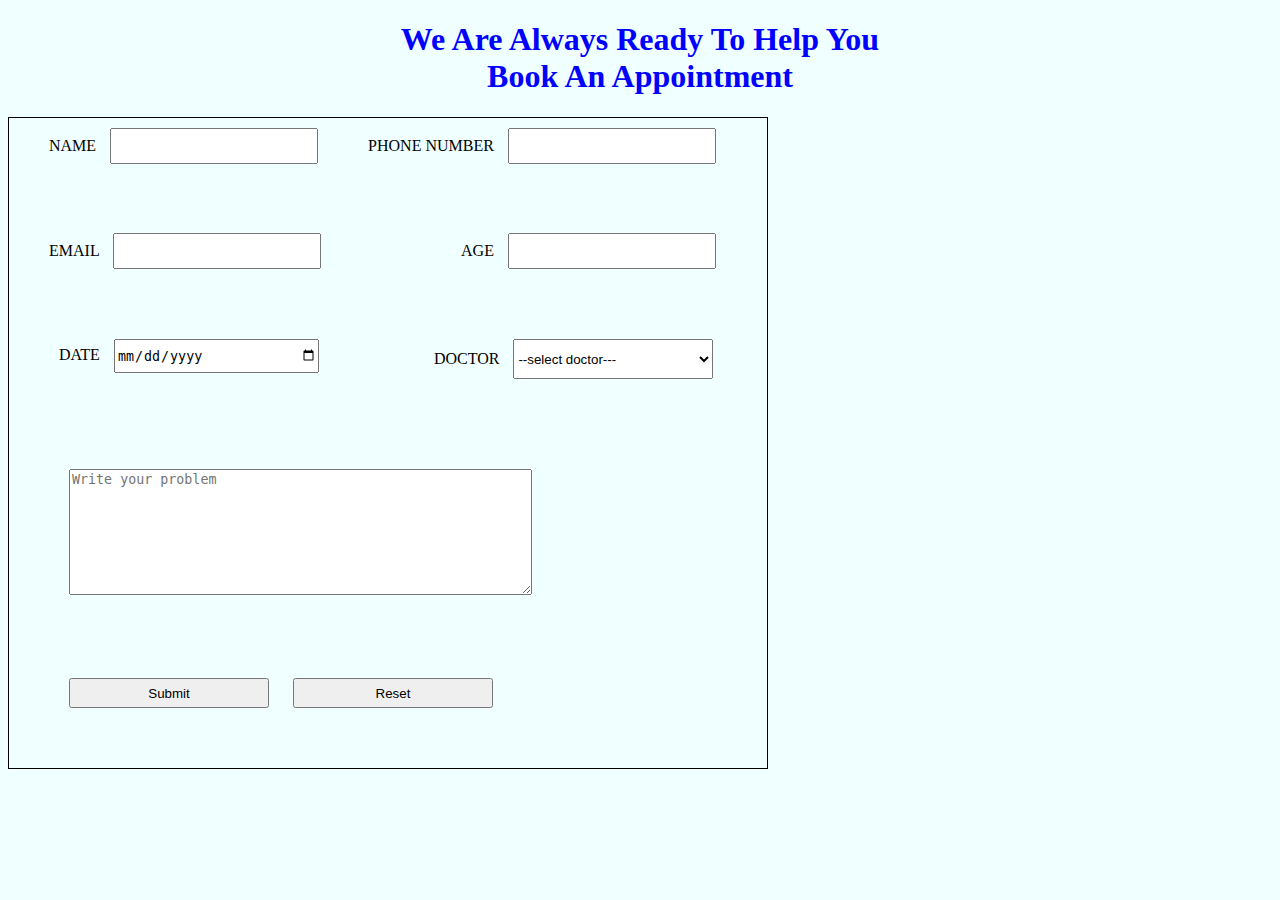
==== login.html @ 9f955c22 "Add files via upload" ====
<!DOCTYPE html>
<html lang="en">
<head>
    <title>Book appointment</title>
    <link rel="stylesheet" href="log.css">
</head>
<body>

    <h1><span>We Are Always Ready To Help You</span><br> Book An Appointment</h1>
    <img src="image/contact-img.png" alt="">
  
    <form action="../submit.html">
      <div class="form-1" >
            <label for="">NAME</label>
            <input type="text" required><br>
      </div>
        
      <div class="form-1"><label for="">PHONE NUMBER</label>
            <input type="number" required><br>
        </div>
      <div class="form-1"><label for="">EMAIL</label>
            <input type="email" required><br>
        </div>
      <div class="form-1" id="de"><label for="">AGE</label>
            <input type="text" required><br>
        </div>
      <div class="form-1" id="da"><label for="">DATE</label>
            <input type="date" required><br>
        </div>
        <div class="form-1" id="ms">
          <label>DOCTOR</label>
          <select >
           <option value="">    --select doctor---</option>
          <option>ALLERGIST</option>
          <option>SURGEON</option>
          <option>INTERNISTS</option>
          <option>NEUROLOGIST</option>
          <option>CARDIOLOGIST</option>
        </select>

            
        </div>
      <div class="form-2">
        <textarea name="" id="text" cols="55" rows="8" placeholder="Write your problem"></textarea>
        
        </div>
        <div class="sr">
            <input type="submit">
            <input type="reset">
        </div>
  
    </form>
</body>
</html>
---- log.css ----
/* Base styles */

body {
    background-color: azure;
}

h1 {
    text-align: center;
    color: blue;
}

img {
    float: right;
}

form {
    border: 1px solid black;
    background-color: azure;
    width: 60%;
    height: 650px;
    display: flex;
    flex-wrap: wrap;
}

form input,
form select {
    margin: 10px;
    width: 200px;
    height: 30px;
}

.sr {
    margin-top: 20px;
    margin-left: 50px;
}

.form-1 {
    margin-left: 40px;
}

.form-2 {
    margin-top: 30px;
    margin-left: 60px;
}

#ms {
    padding-left: 65px;
}

#de {
    padding-left: 90px;
}

#da {
    padding-left: 10px;
}

form select {
    margin: 10px;
    width: 200px;
    height: 40px;
}

/* Media Query for smaller screens */

@media screen and (max-width: 768px) {
    form {
        width: 100%;
    }

    form div {
        width: 100%;
        margin-left: 0;
        text-align: center;
    }

    form input,
    form select {
        width:60%;
        margin:10px;
    }

    .sr {
        margin: 20px auto;
        text-align: center;
    }

    .form-1,
    .form-2 {
        margin-left: 0;
    }
}
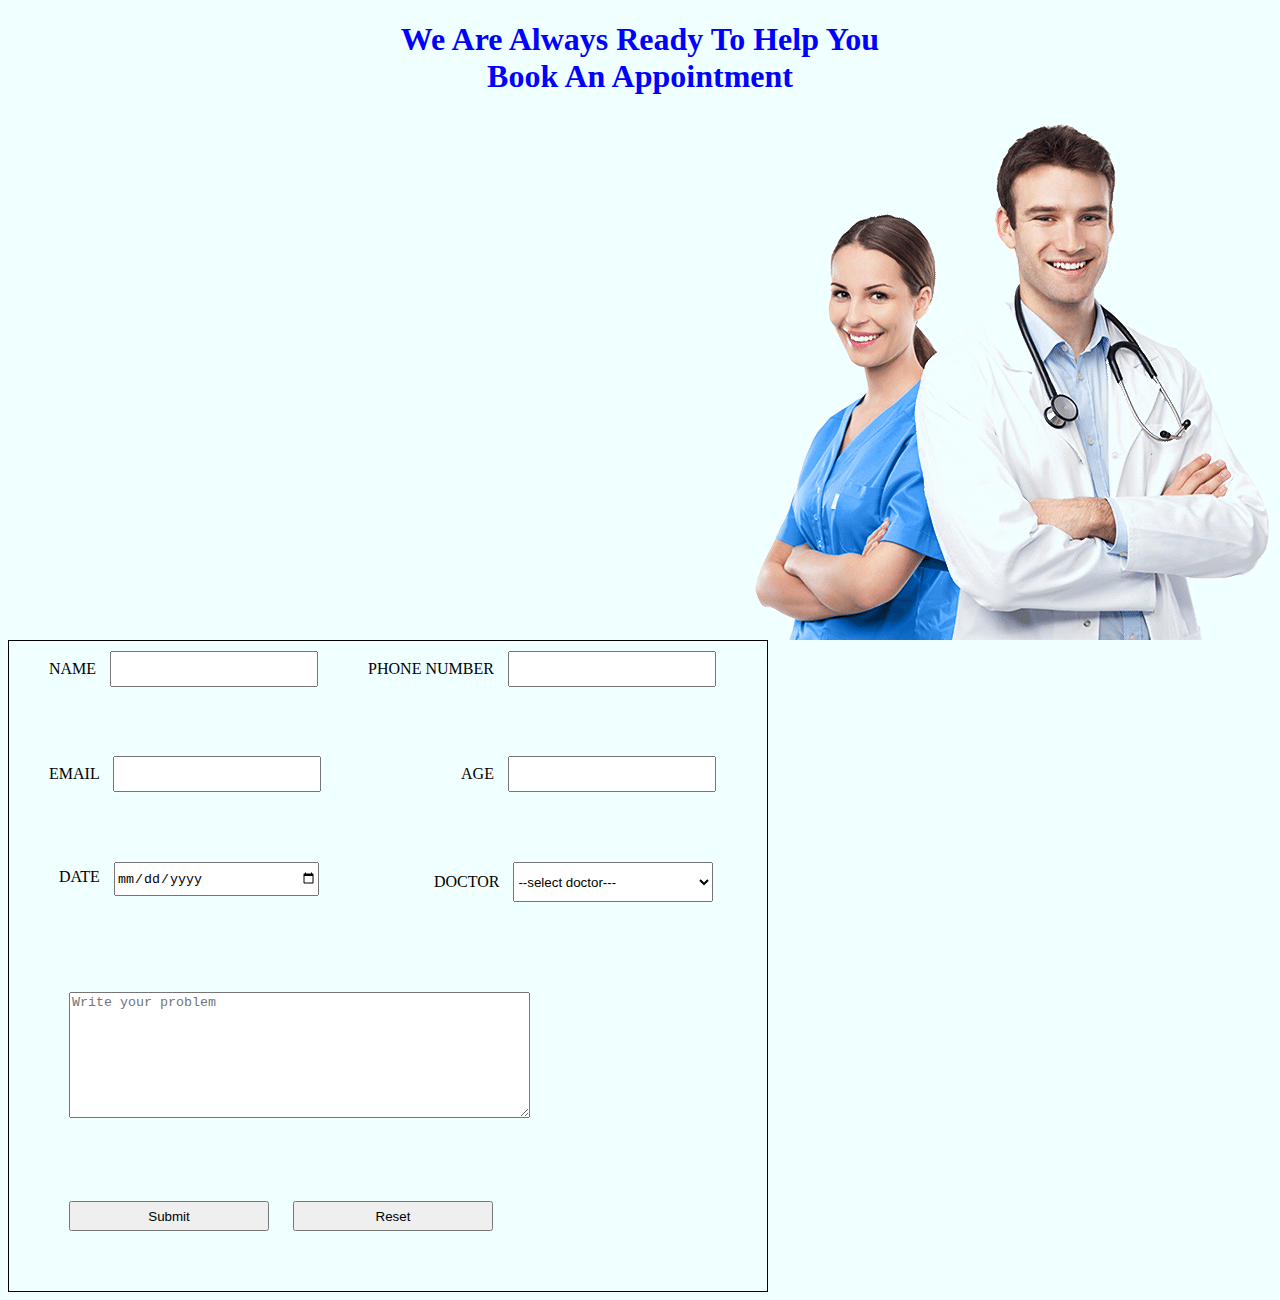
==== commit 54662dae: "msg" ====
--- a/login.html
+++ b/login.html
@@ -1,54 +1,54 @@
-<!DOCTYPE html>
-<html lang="en">
-<head>
-    <title>Book appointment</title>
-    <link rel="stylesheet" href="log.css">
-</head>
-<body>
-
-    <h1><span>We Are Always Ready To Help You</span><br> Book An Appointment</h1>
-    <img src="image/contact-img.png" alt="">
-  
-    <form action="../submit.html">
-      <div class="form-1" >
-            <label for="">NAME</label>
-            <input type="text" required><br>
-      </div>
-        
-      <div class="form-1"><label for="">PHONE NUMBER</label>
-            <input type="number" required><br>
-        </div>
-      <div class="form-1"><label for="">EMAIL</label>
-            <input type="email" required><br>
-        </div>
-      <div class="form-1" id="de"><label for="">AGE</label>
-            <input type="text" required><br>
-        </div>
-      <div class="form-1" id="da"><label for="">DATE</label>
-            <input type="date" required><br>
-        </div>
-        <div class="form-1" id="ms">
-          <label>DOCTOR</label>
-          <select >
-           <option value="">    --select doctor---</option>
-          <option>ALLERGIST</option>
-          <option>SURGEON</option>
-          <option>INTERNISTS</option>
-          <option>NEUROLOGIST</option>
-          <option>CARDIOLOGIST</option>
-        </select>
-
-            
-        </div>
-      <div class="form-2">
-        <textarea name="" id="text" cols="55" rows="8" placeholder="Write your problem"></textarea>
-        
-        </div>
-        <div class="sr">
-            <input type="submit">
-            <input type="reset">
-        </div>
-  
-    </form>
-</body>
-</html>
+<!DOCTYPE html>
+<html lang="en">
+<head>
+    <title>Book appointment</title>
+    <link rel="stylesheet" href="log.css">
+</head>
+<body>
+
+    <h1><span>We Are Always Ready To Help You</span><br> Book An Appointment</h1>
+    <img src="image/contact-img.png" alt="">
+  
+    <form action="../submit.html">
+      <div class="form-1" >
+            <label for="">NAME</label>
+            <input type="text" required><br>
+      </div>
+        
+      <div class="form-1"><label for="">PHONE NUMBER</label>
+            <input type="number" required><br>
+        </div>
+      <div class="form-1"><label for="">EMAIL</label>
+            <input type="email" required><br>
+        </div>
+      <div class="form-1" id="de"><label for="">AGE</label>
+            <input type="text" required><br>
+        </div>
+      <div class="form-1" id="da"><label for="">DATE</label>
+            <input type="date" required><br>
+        </div>
+        <div class="form-1" id="ms">
+          <label>DOCTOR</label>
+          <select >
+           <option value="">    --select doctor---</option>
+          <option>ALLERGIST</option>
+          <option>SURGEON</option>
+          <option>INTERNISTS</option>
+          <option>NEUROLOGIST</option>
+          <option>CARDIOLOGIST</option>
+        </select>
+
+            
+        </div>
+      <div class="form-2">
+        <textarea name="" id="text" cols="55" rows="8" placeholder="Write your problem"></textarea>
+        
+        </div>
+        <div class="sr">
+            <input type="submit">
+            <input type="reset">
+        </div>
+  
+    </form>
+</body>
+</html>
--- a/log.css
+++ b/log.css
@@ -1,92 +1,92 @@
-/* Base styles */
-
-body {
-    background-color: azure;
-}
-
-h1 {
-    text-align: center;
-    color: blue;
-}
-
-img {
-    float: right;
-}
-
-form {
-    border: 1px solid black;
-    background-color: azure;
-    width: 60%;
-    height: 650px;
-    display: flex;
-    flex-wrap: wrap;
-}
-
-form input,
-form select {
-    margin: 10px;
-    width: 200px;
-    height: 30px;
-}
-
-.sr {
-    margin-top: 20px;
-    margin-left: 50px;
-}
-
-.form-1 {
-    margin-left: 40px;
-}
-
-.form-2 {
-    margin-top: 30px;
-    margin-left: 60px;
-}
-
-#ms {
-    padding-left: 65px;
-}
-
-#de {
-    padding-left: 90px;
-}
-
-#da {
-    padding-left: 10px;
-}
-
-form select {
-    margin: 10px;
-    width: 200px;
-    height: 40px;
-}
-
-/* Media Query for smaller screens */
-
-@media screen and (max-width: 768px) {
-    form {
-        width: 100%;
-    }
-
-    form div {
-        width: 100%;
-        margin-left: 0;
-        text-align: center;
-    }
-
-    form input,
-    form select {
-        width:60%;
-        margin:10px;
-    }
-
-    .sr {
-        margin: 20px auto;
-        text-align: center;
-    }
-
-    .form-1,
-    .form-2 {
-        margin-left: 0;
-    }
-}
+/* Base styles */
+
+body {
+    background-color: azure;
+}
+
+h1 {
+    text-align: center;
+    color: blue;
+}
+
+img {
+    float: right;
+}
+
+form {
+    border: 1px solid black;
+    background-color: azure;
+    width: 60%;
+    height: 650px;
+    display: flex;
+    flex-wrap: wrap;
+}
+
+form input,
+form select {
+    margin: 10px;
+    width: 200px;
+    height: 30px;
+}
+
+.sr {
+    margin-top: 20px;
+    margin-left: 50px;
+}
+
+.form-1 {
+    margin-left: 40px;
+}
+
+.form-2 {
+    margin-top: 30px;
+    margin-left: 60px;
+}
+
+#ms {
+    padding-left: 65px;
+}
+
+#de {
+    padding-left: 90px;
+}
+
+#da {
+    padding-left: 10px;
+}
+
+form select {
+    margin: 10px;
+    width: 200px;
+    height: 40px;
+}
+
+/* Media Query for smaller screens */
+
+@media screen and (max-width: 768px) {
+    form {
+        width: 100%;
+    }
+
+    form div {
+        width: 100%;
+        margin-left: 0;
+        text-align: center;
+    }
+
+    form input,
+    form select {
+        width:60%;
+        margin:10px;
+    }
+
+    .sr {
+        margin: 20px auto;
+        text-align: center;
+    }
+
+    .form-1,
+    .form-2 {
+        margin-left: 0;
+    }
+}
